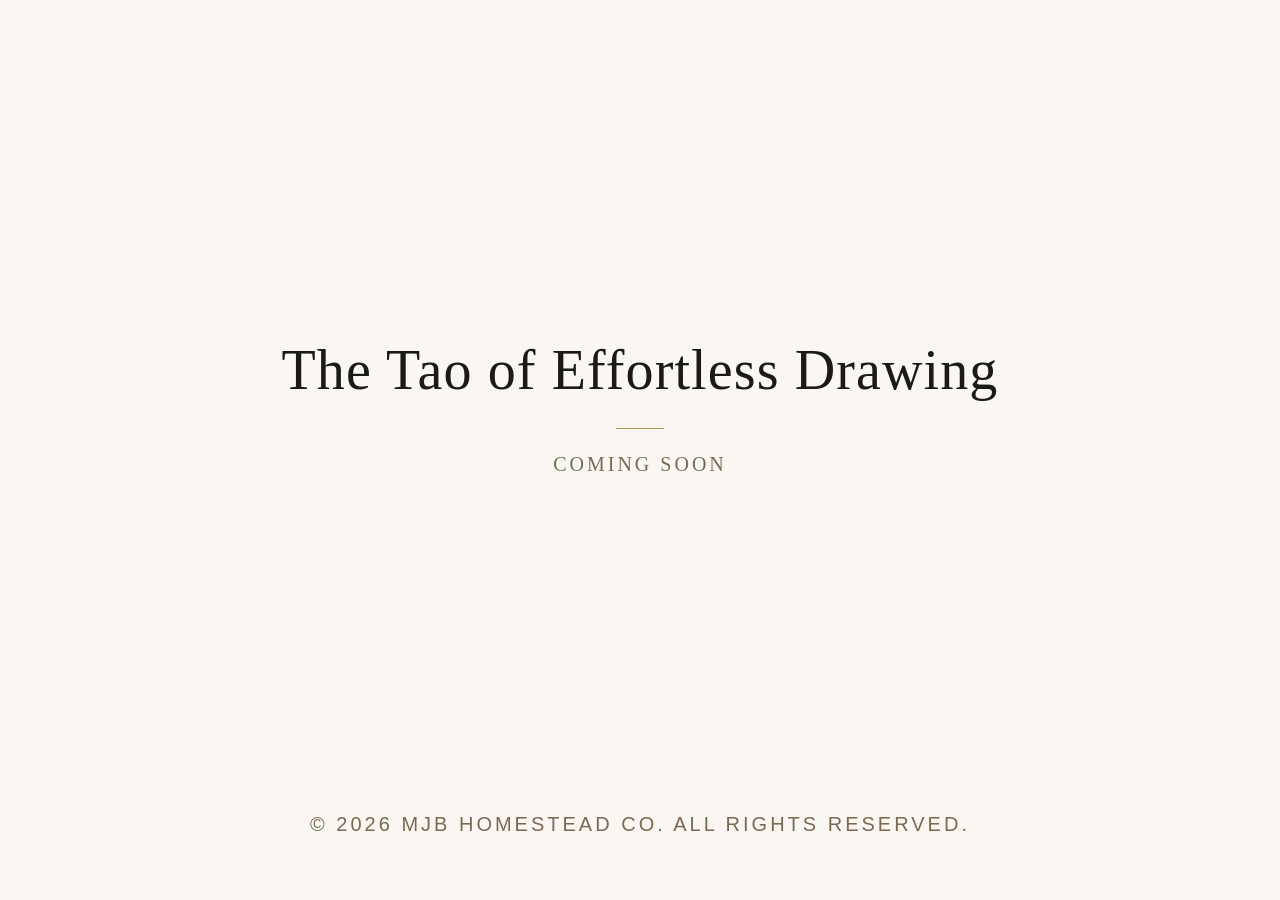
==== index.html @ 38f41f0c "feat: add coming soon placeholder page" ====
<!DOCTYPE html>
<html lang="en">
<head>
  <meta charset="UTF-8" />
  <meta name="viewport" content="width=device-width, initial-scale=1.0" />
  <meta name="description" content="The Tao of Effortless Drawing — coming soon." />
  <title>The Tao of Effortless Drawing</title>
  <style>
    *, *::before, *::after { box-sizing: border-box; margin: 0; padding: 0; }

    body {
      min-height: 100vh;
      display: flex;
      flex-direction: column;
      align-items: center;
      justify-content: center;
      background-color: #faf7f2;
      color: #2c2c2c;
      font-family: Georgia, 'Times New Roman', serif;
      padding: 2rem;
      text-align: center;
    }

    main {
      flex: 1;
      display: flex;
      flex-direction: column;
      align-items: center;
      justify-content: center;
      gap: 1.5rem;
    }

    h1 {
      font-size: clamp(2rem, 6vw, 3.5rem);
      font-weight: normal;
      letter-spacing: 0.02em;
      color: #1a1a1a;
      line-height: 1.2;
    }

    .divider {
      width: 3rem;
      height: 1px;
      background-color: #b5945a;
    }

    p {
      font-size: clamp(1rem, 2.5vw, 1.25rem);
      letter-spacing: 0.15em;
      text-transform: uppercase;
      color: #7a6a54;
    }

    footer {
      padding: 2rem;
      font-family: 'Helvetica Neue', Arial, sans-serif;
      font-size: 0.8rem;
      color: #aaa;
      letter-spacing: 0.05em;
    }
  </style>
</head>
<body>
  <main>
    <h1>The Tao of Effortless Drawing</h1>
    <div class="divider" aria-hidden="true"></div>
    <p>Coming Soon</p>
  </main>
  <footer>
    <p>&copy; <span id="year"></span> MJB Homestead Co. All rights reserved.</p>
  </footer>
  <script>
    document.getElementById('year').textContent = new Date().getFullYear();
  </script>
</body>
</html>
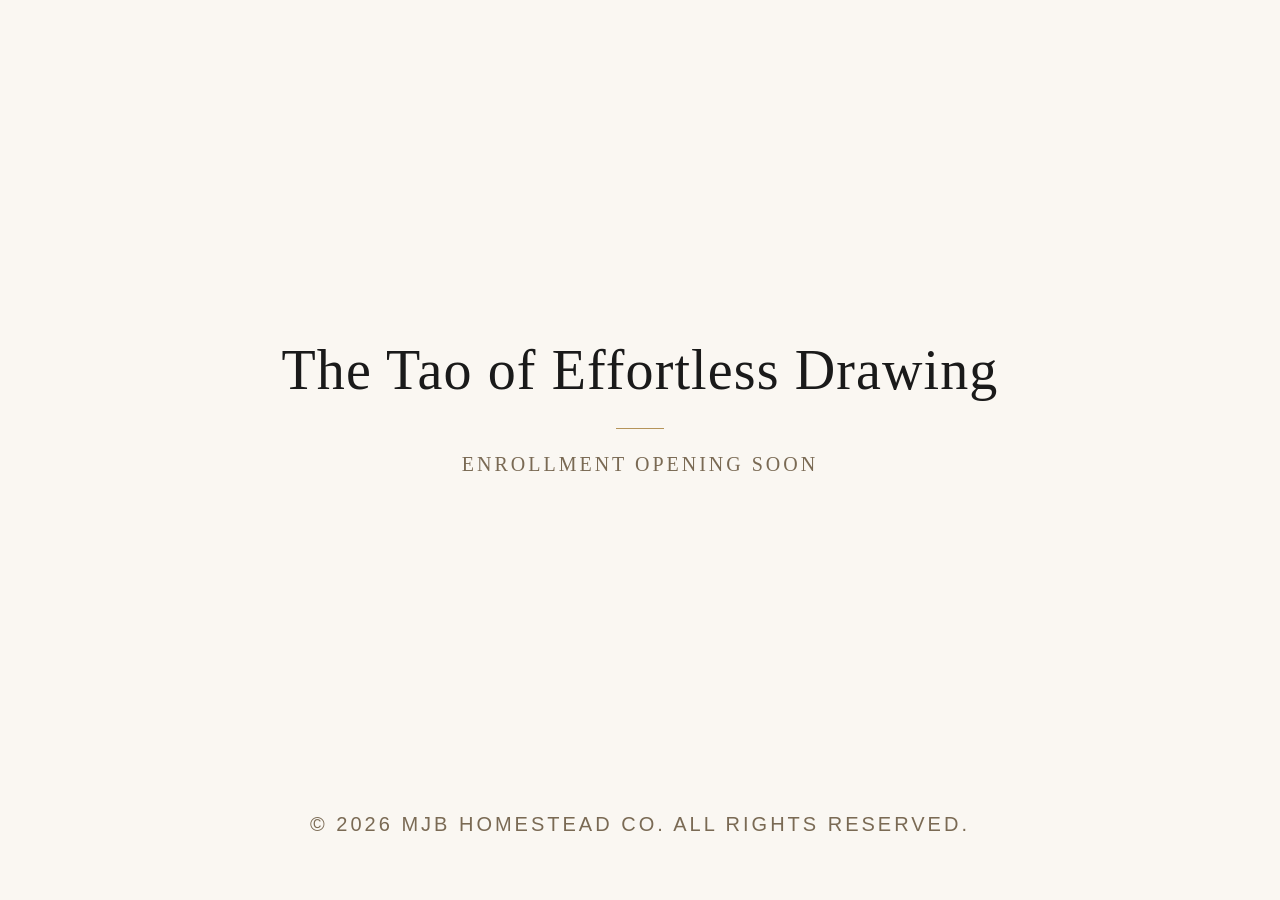
==== commit 207fbf70: "content: update placeholder text to "Enrollment Opening Soon" Smoke test for end-to-end CI/CD pipeli" ====
--- a/index.html
+++ b/index.html
@@ -64,7 +64,7 @@
   <main>
     <h1>The Tao of Effortless Drawing</h1>
     <div class="divider" aria-hidden="true"></div>
-    <p>Coming Soon</p>
+    <p>Enrollment Opening Soon</p>
   </main>
   <footer>
     <p>&copy; <span id="year"></span> MJB Homestead Co. All rights reserved.</p>
